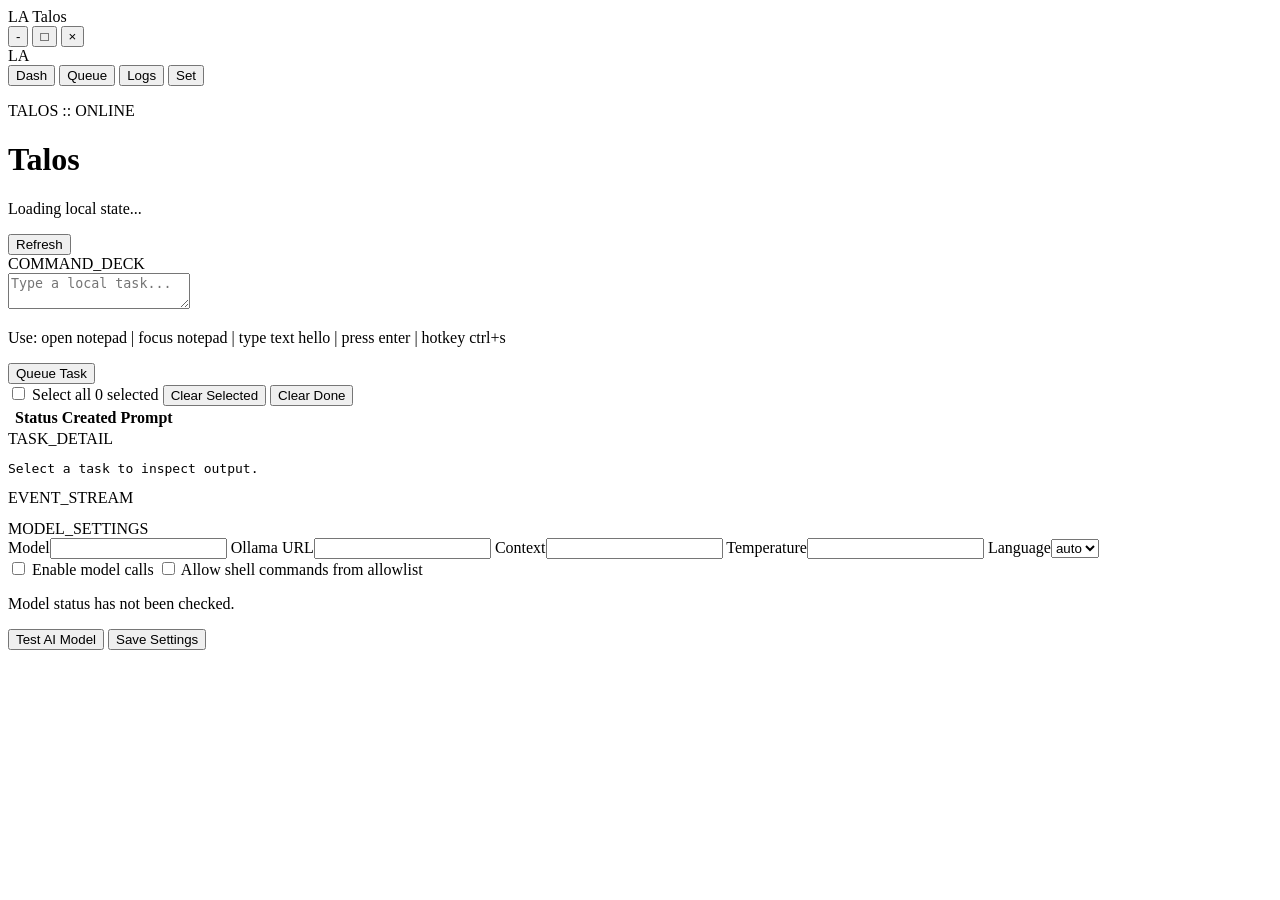
==== web_frontend/index.html @ bfba7cd0 "18/05/2026" ====
<!doctype html>
<html lang="en">
  <head>
    <meta charset="utf-8" />
    <meta name="viewport" content="width=device-width, initial-scale=1" />
    <title>Talos</title>
    <link rel="stylesheet" href="/styles.css" />
  </head>
  <body>
    <div class="app-chrome pywebview-drag-region">
      <div class="chrome-title pywebview-drag-region">
        <span class="chrome-mark">LA</span>
        <span class="pywebview-drag-region">Talos</span>
      </div>
      <div class="chrome-actions">
        <button id="minimizeBtn" class="chrome-button" title="Minimize">-</button>
        <button id="maximizeBtn" class="chrome-button" title="Maximize">&#9633;</button>
        <button id="closeBtn" class="chrome-button danger" title="Close">&times;</button>
      </div>
    </div>
    <div class="scene">
      <aside class="rail">
        <div class="brand-core"><span>LA</span></div>
        <button class="nav active" data-view="dashboard">Dash</button>
        <button class="nav" data-view="queue">Queue</button>
        <button class="nav" data-view="logs">Logs</button>
        <button class="nav" data-view="settings">Set</button>
      </aside>

      <main class="shell">
        <header class="topbar">
          <div>
            <p class="eyebrow">TALOS :: ONLINE</p>
            <h1>Talos</h1>
            <p id="modeLine" class="mode-line">Loading local state...</p>
          </div>
          <div class="reactor" aria-hidden="true">
            <span></span>
            <span></span>
            <span></span>
          </div>
          <button id="refreshBtn" class="button ghost">Refresh</button>
        </header>

        <section class="view active" id="dashboard">
          <div class="stats" id="stats"></div>
          <div class="holo-panel command-panel">
            <div class="panel-title">COMMAND_DECK</div>
            <textarea id="promptInput" spellcheck="false" placeholder="Type a local task..."></textarea>
            <div class="action-row">
              <p>Use: open notepad | focus notepad | type text hello | press enter | hotkey ctrl+s</p>
              <button id="queueBtn" class="button primary">Queue Task</button>
            </div>
          </div>
        </section>

        <section class="view" id="queue">
          <div class="toolbar">
            <label class="check"><input id="selectAll" type="checkbox" /> Select all</label>
            <span id="selectionText">0 selected</span>
            <button id="clearSelectedBtn" class="button ghost">Clear Selected</button>
            <button id="clearDoneBtn" class="button ghost">Clear Done</button>
          </div>
          <div class="queue-grid">
            <div class="holo-panel table-panel">
              <table>
                <thead>
                  <tr>
                    <th></th>
                    <th>Status</th>
                    <th>Created</th>
                    <th>Prompt</th>
                  </tr>
                </thead>
                <tbody id="taskRows"></tbody>
              </table>
            </div>
            <div id="queueResizer" class="queue-resizer" title="Drag to resize task detail"></div>
            <div class="holo-panel detail-panel">
              <div class="panel-title">TASK_DETAIL</div>
              <pre id="taskDetail">Select a task to inspect output.</pre>
            </div>
          </div>
        </section>

        <section class="view" id="logs">
          <div class="holo-panel log-panel">
            <div class="panel-title">EVENT_STREAM</div>
            <pre id="logText"></pre>
          </div>
        </section>

        <section class="view" id="settings">
          <div class="holo-panel settings-panel">
            <div class="panel-title">MODEL_SETTINGS</div>
            <div class="form-grid">
              <label>Model<input id="modelInput" /></label>
              <label>Ollama URL<input id="urlInput" /></label>
              <label>Context<input id="ctxInput" type="number" /></label>
              <label>Temperature<input id="tempInput" type="number" step="0.1" /></label>
              <label>Language<select id="languageInput">
                <option value="auto">auto</option>
                <option value="vi">vi</option>
                <option value="en">en</option>
                <option value="fr">fr</option>
                <option value="ja">ja</option>
                <option value="zh">zh</option>
              </select></label>
            </div>
            <div class="switch-row">
              <label class="check"><input id="modelEnabledInput" type="checkbox" /> Enable model calls</label>
              <label class="check"><input id="shellInput" type="checkbox" /> Allow shell commands from allowlist</label>
            </div>
            <p id="modelStatus" class="status-text">Model status has not been checked.</p>
            <div class="action-row">
              <button id="checkModelBtn" class="button ghost">Test AI Model</button>
              <button id="saveSettingsBtn" class="button primary">Save Settings</button>
            </div>
          </div>
        </section>
      </main>
    </div>
    <script src="/app.js"></script>
  </body>
</html>
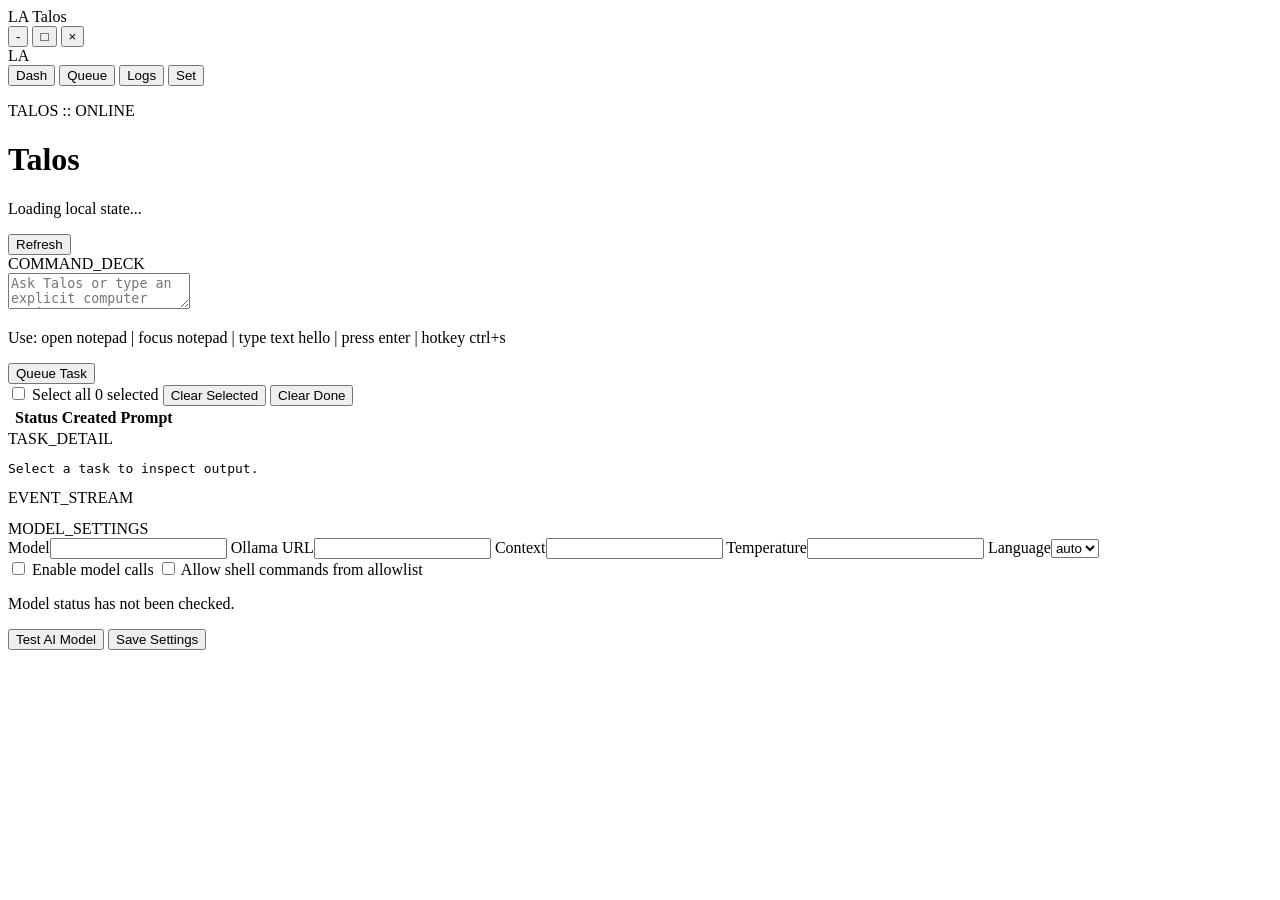
==== commit 1b03c28b: "24/05/2026" ====
--- a/web_frontend/index.html
+++ b/web_frontend/index.html
@@ -46,7 +46,7 @@
           <div class="stats" id="stats"></div>
           <div class="holo-panel command-panel">
             <div class="panel-title">COMMAND_DECK</div>
-            <textarea id="promptInput" spellcheck="false" placeholder="Type a local task..."></textarea>
+            <textarea id="promptInput" spellcheck="false" placeholder="Ask Talos or type an explicit computer action..."></textarea>
             <div class="action-row">
               <p>Use: open notepad | focus notepad | type text hello | press enter | hotkey ctrl+s</p>
               <button id="queueBtn" class="button primary">Queue Task</button>
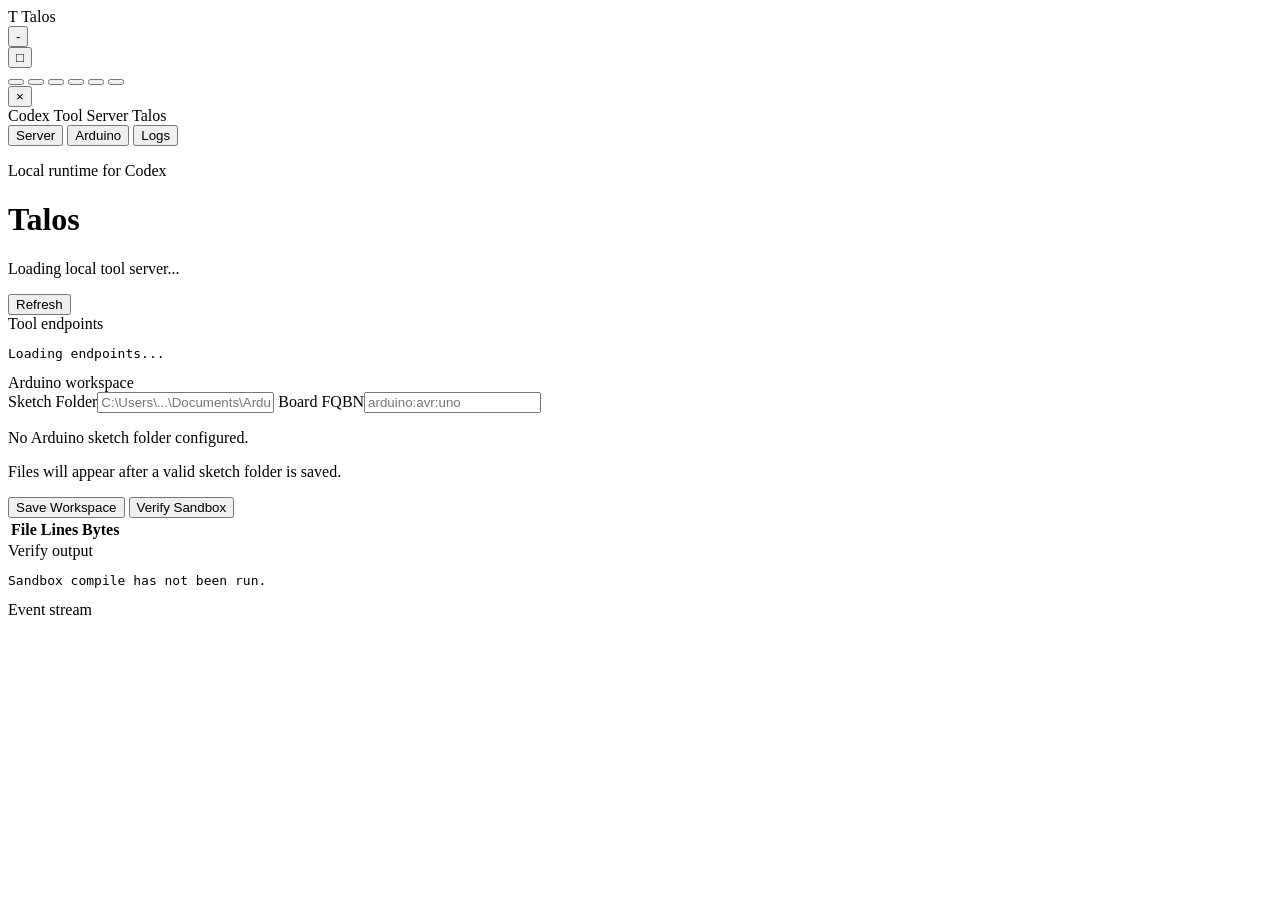
==== commit a1cc8090: "07/06/2026" ====
--- a/web_frontend/index.html
+++ b/web_frontend/index.html
@@ -9,35 +9,42 @@
   <body>
     <div class="app-chrome pywebview-drag-region">
       <div class="chrome-title pywebview-drag-region">
-        <span class="chrome-mark">LA</span>
+        <span class="chrome-mark">T</span>
         <span class="pywebview-drag-region">Talos</span>
       </div>
       <div class="chrome-actions">
         <button id="minimizeBtn" class="chrome-button" title="Minimize">-</button>
-        <button id="maximizeBtn" class="chrome-button" title="Maximize">&#9633;</button>
+        <div class="maximize-wrap">
+          <button id="maximizeBtn" class="chrome-button" title="Maximize" aria-label="Maximize">&#9633;</button>
+          <div id="snapMenu" class="snap-menu" role="menu" aria-label="Snap layouts">
+            <button class="snap-option two-left" data-snap="left" title="Snap left"><span></span><span></span></button>
+            <button class="snap-option two-right" data-snap="right" title="Snap right"><span></span><span></span></button>
+            <button class="snap-option three-left" data-snap="third-left" title="Snap left third"><span></span><span></span><span></span></button>
+            <button class="snap-option three-center" data-snap="third-center" title="Snap center third"><span></span><span></span><span></span></button>
+            <button class="snap-option quad" data-snap="top-left" title="Snap top left"><span></span><span></span><span></span><span></span></button>
+            <button class="snap-option quad" data-snap="bottom-right" title="Snap bottom right"><span></span><span></span><span></span><span></span></button>
+          </div>
+        </div>
         <button id="closeBtn" class="chrome-button danger" title="Close">&times;</button>
       </div>
     </div>
     <div class="scene">
       <aside class="rail">
-        <div class="brand-core"><span>LA</span></div>
-        <button class="nav active" data-view="dashboard">Dash</button>
-        <button class="nav" data-view="queue">Queue</button>
+        <div class="brand-core">
+          <span class="brand-kicker">Codex Tool Server</span>
+          <span class="brand-name">Talos</span>
+        </div>
+        <button class="nav active" data-view="dashboard">Server</button>
+        <button class="nav" data-view="workspace">Arduino</button>
         <button class="nav" data-view="logs">Logs</button>
-        <button class="nav" data-view="settings">Set</button>
       </aside>
 
       <main class="shell">
         <header class="topbar">
           <div>
-            <p class="eyebrow">TALOS :: ONLINE</p>
+            <p class="eyebrow">Local runtime for Codex</p>
             <h1>Talos</h1>
-            <p id="modeLine" class="mode-line">Loading local state...</p>
-          </div>
-          <div class="reactor" aria-hidden="true">
-            <span></span>
-            <span></span>
-            <span></span>
+            <p id="modeLine" class="mode-line">Loading local tool server...</p>
           </div>
           <button id="refreshBtn" class="button ghost">Refresh</button>
         </header>
@@ -45,77 +52,51 @@
         <section class="view active" id="dashboard">
           <div class="stats" id="stats"></div>
           <div class="holo-panel command-panel">
-            <div class="panel-title">COMMAND_DECK</div>
-            <textarea id="promptInput" spellcheck="false" placeholder="Ask Talos or type an explicit computer action..."></textarea>
-            <div class="action-row">
-              <p>Use: open notepad | focus notepad | type text hello | press enter | hotkey ctrl+s</p>
-              <button id="queueBtn" class="button primary">Queue Task</button>
-            </div>
+            <div class="panel-title">Tool endpoints</div>
+            <pre id="toolList">Loading endpoints...</pre>
           </div>
         </section>
 
-        <section class="view" id="queue">
-          <div class="toolbar">
-            <label class="check"><input id="selectAll" type="checkbox" /> Select all</label>
-            <span id="selectionText">0 selected</span>
-            <button id="clearSelectedBtn" class="button ghost">Clear Selected</button>
-            <button id="clearDoneBtn" class="button ghost">Clear Done</button>
-          </div>
-          <div class="queue-grid">
-            <div class="holo-panel table-panel">
-              <table>
-                <thead>
-                  <tr>
-                    <th></th>
-                    <th>Status</th>
-                    <th>Created</th>
-                    <th>Prompt</th>
-                  </tr>
-                </thead>
-                <tbody id="taskRows"></tbody>
-              </table>
+        <section class="view" id="workspace">
+          <div class="holo-panel workspace-panel">
+            <div class="panel-title">Arduino workspace</div>
+            <div class="form-grid">
+              <label>Sketch Folder<input id="arduinoPathInput" placeholder="C:\Users\...\Documents\Arduino\Blink" /></label>
+              <label>Board FQBN<input id="arduinoFqbnInput" placeholder="arduino:avr:uno" /></label>
             </div>
-            <div id="queueResizer" class="queue-resizer" title="Drag to resize task detail"></div>
-            <div class="holo-panel detail-panel">
-              <div class="panel-title">TASK_DETAIL</div>
-              <pre id="taskDetail">Select a task to inspect output.</pre>
+            <p id="arduinoStatus" class="status-text">No Arduino sketch folder configured.</p>
+            <div class="action-row">
+              <p id="arduinoMeta">Files will appear after a valid sketch folder is saved.</p>
+              <div class="button-row">
+                <button id="saveArduinoBtn" class="button ghost">Save Workspace</button>
+                <button id="verifyArduinoBtn" class="button primary">Verify Sandbox</button>
+              </div>
+            </div>
+            <div class="workspace-grid">
+              <div class="holo-panel table-panel workspace-files">
+                <table>
+                  <thead>
+                    <tr>
+                      <th>File</th>
+                      <th>Lines</th>
+                      <th>Bytes</th>
+                    </tr>
+                  </thead>
+                  <tbody id="arduinoFiles"></tbody>
+                </table>
+              </div>
+              <div class="holo-panel detail-panel workspace-output">
+                <div class="panel-title">Verify output</div>
+                <pre id="arduinoOutput">Sandbox compile has not been run.</pre>
+              </div>
             </div>
           </div>
         </section>
 
         <section class="view" id="logs">
           <div class="holo-panel log-panel">
-            <div class="panel-title">EVENT_STREAM</div>
+            <div class="panel-title">Event stream</div>
             <pre id="logText"></pre>
-          </div>
-        </section>
-
-        <section class="view" id="settings">
-          <div class="holo-panel settings-panel">
-            <div class="panel-title">MODEL_SETTINGS</div>
-            <div class="form-grid">
-              <label>Model<input id="modelInput" /></label>
-              <label>Ollama URL<input id="urlInput" /></label>
-              <label>Context<input id="ctxInput" type="number" /></label>
-              <label>Temperature<input id="tempInput" type="number" step="0.1" /></label>
-              <label>Language<select id="languageInput">
-                <option value="auto">auto</option>
-                <option value="vi">vi</option>
-                <option value="en">en</option>
-                <option value="fr">fr</option>
-                <option value="ja">ja</option>
-                <option value="zh">zh</option>
-              </select></label>
-            </div>
-            <div class="switch-row">
-              <label class="check"><input id="modelEnabledInput" type="checkbox" /> Enable model calls</label>
-              <label class="check"><input id="shellInput" type="checkbox" /> Allow shell commands from allowlist</label>
-            </div>
-            <p id="modelStatus" class="status-text">Model status has not been checked.</p>
-            <div class="action-row">
-              <button id="checkModelBtn" class="button ghost">Test AI Model</button>
-              <button id="saveSettingsBtn" class="button primary">Save Settings</button>
-            </div>
           </div>
         </section>
       </main>
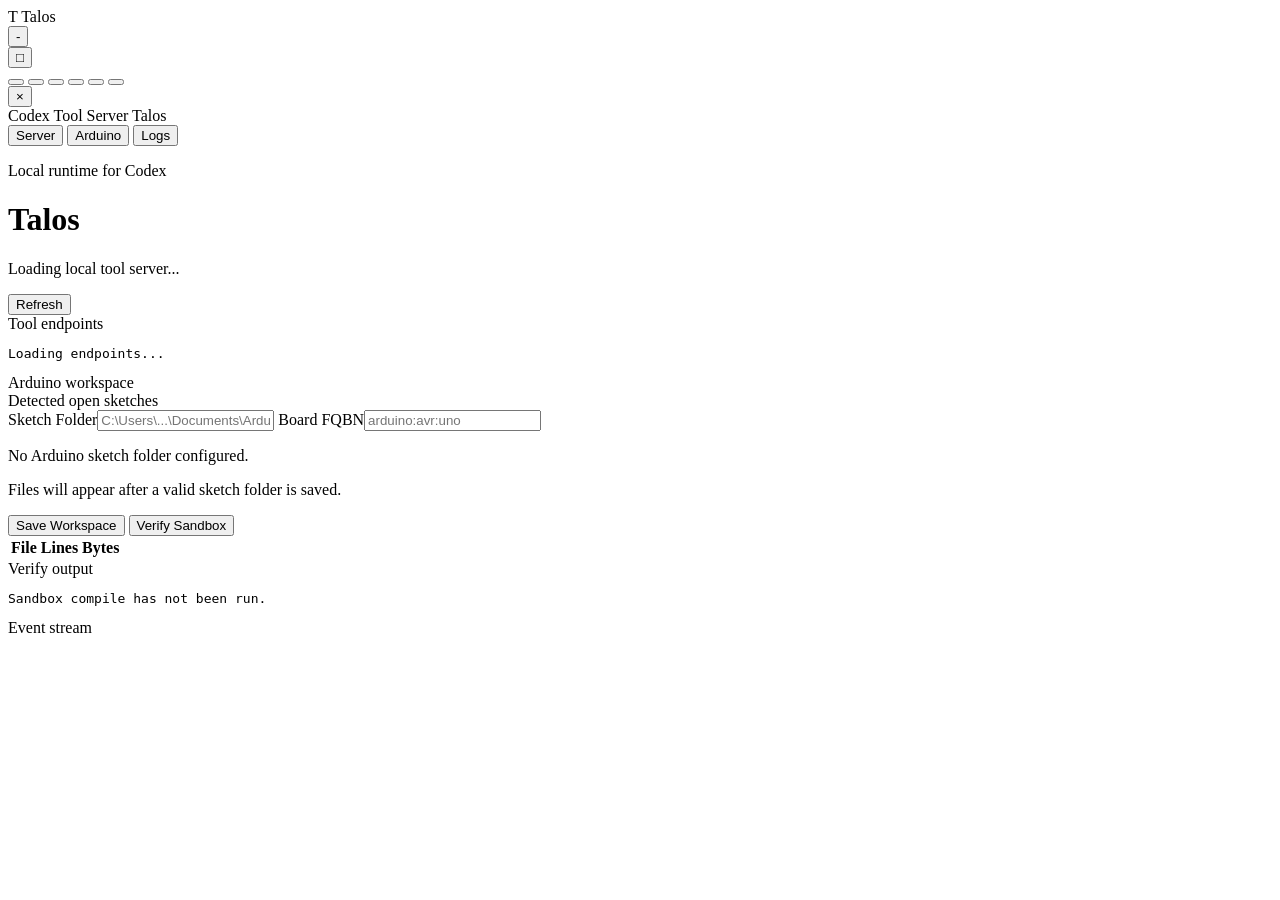
==== commit 440dfb53: "08/06/2026" ====
--- a/web_frontend/index.html
+++ b/web_frontend/index.html
@@ -60,6 +60,10 @@
         <section class="view" id="workspace">
           <div class="holo-panel workspace-panel">
             <div class="panel-title">Arduino workspace</div>
+            <div class="detected-panel">
+              <div class="panel-title">Detected open sketches</div>
+              <div id="arduinoProjects" class="project-list"></div>
+            </div>
             <div class="form-grid">
               <label>Sketch Folder<input id="arduinoPathInput" placeholder="C:\Users\...\Documents\Arduino\Blink" /></label>
               <label>Board FQBN<input id="arduinoFqbnInput" placeholder="arduino:avr:uno" /></label>
